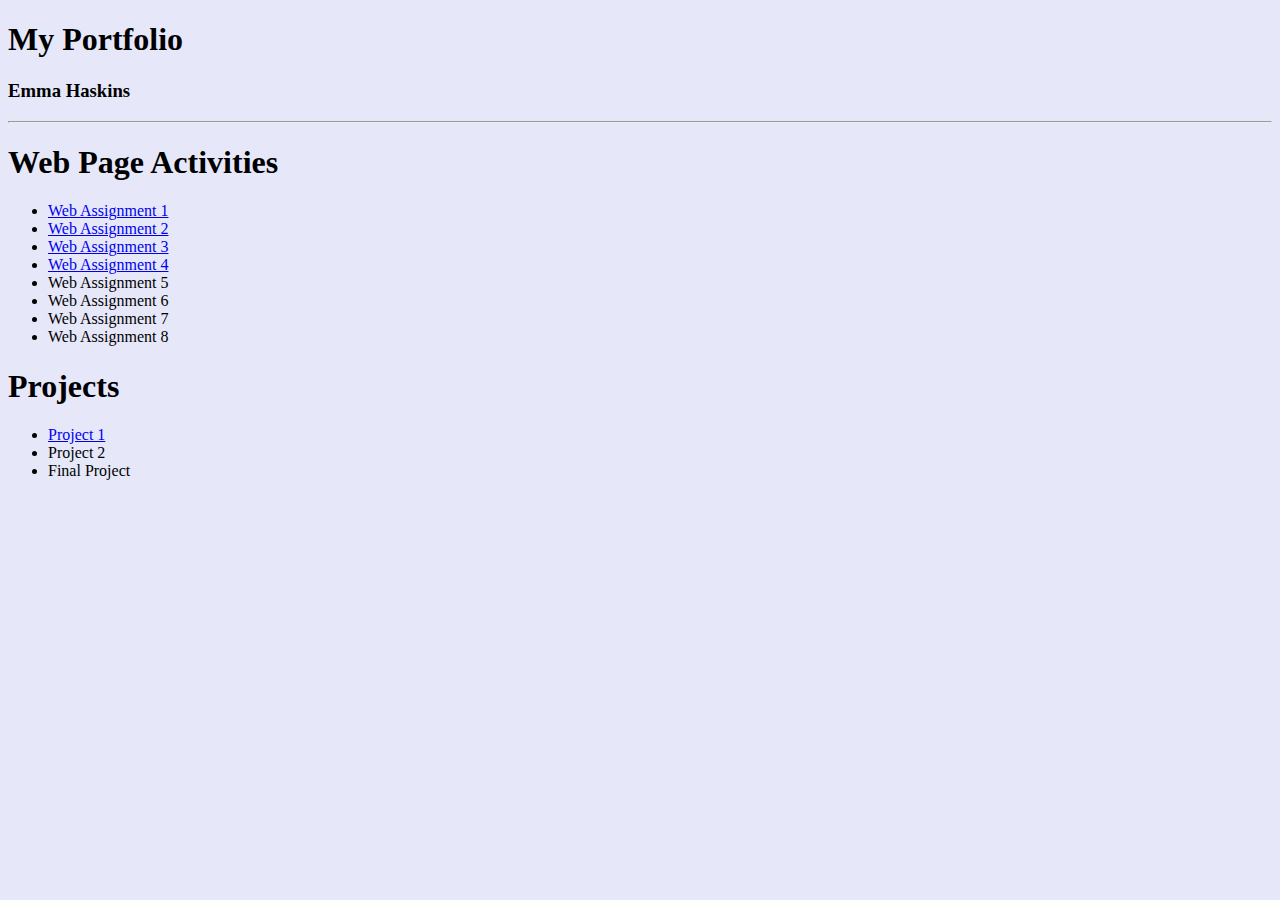
==== comw282/index.html @ 64e5c717 "Added assignment4 - PHP/SQL demo" ====
<!DOCTYPE html>
<html lang="en">
<head>
    <title>My Portfolio</title>
    <meta charset="utf-8">
</head>
<body bgcolor=e6e8fa>
    <h1>My Portfolio</h1>
    <h3>Emma Haskins</h3>
    <hr/>
    <h1>Web Page Activities</h1>
    <ul>
        <li><a href="assignment1/index.php">Web Assignment 1</a></li>
        <li><a href="assignment2/index.php">Web Assignment 2</a></li>
        <li><a href="assignment3/index.php">Web Assignment 3</a></li>
        <li><a href="assignment4/index.html">Web Assignment 4</a></li>
        <li>Web Assignment 5</li>
        <li>Web Assignment 6</li>
        <li>Web Assignment 7</li>
        <li>Web Assignment 8</li>
    </ul>
    <h1>Projects</h1>
    <ul>
        <li><a href="project1/inventory.php">Project 1</a></li>
        <li>Project 2</li>
        <li>Final Project</li>
    </ul>
</body>
</html>
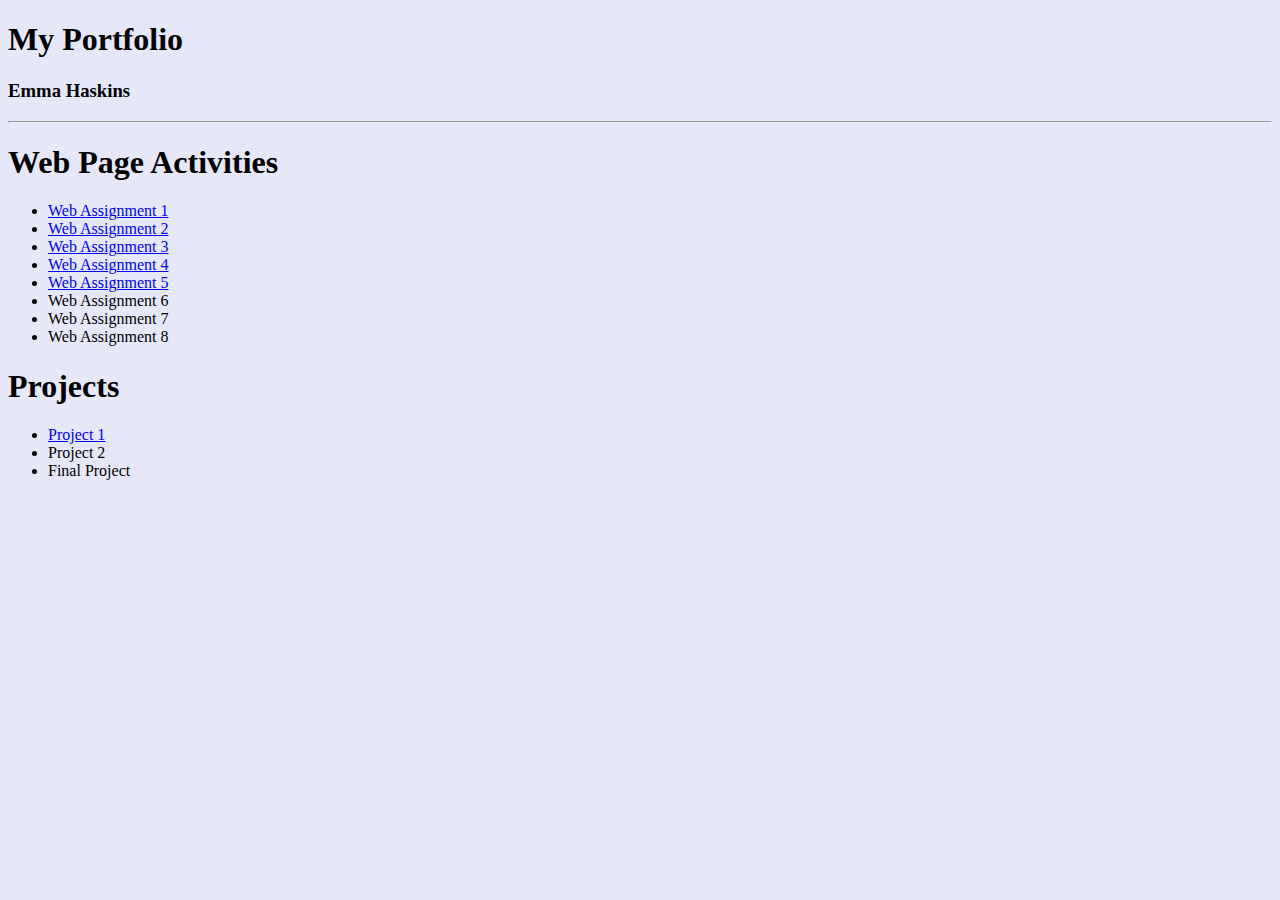
==== commit ca71ea7e: "Added Assignment 5 link" ====
--- a/comw282/index.html
+++ b/comw282/index.html
@@ -13,8 +13,8 @@
         <li><a href="assignment1/index.php">Web Assignment 1</a></li>
         <li><a href="assignment2/index.php">Web Assignment 2</a></li>
         <li><a href="assignment3/index.php">Web Assignment 3</a></li>
-        <li><a href="assignment4/index.html">Web Assignment 4</a></li>
-        <li>Web Assignment 5</li>
+        <li><a href="assignment4/index.php">Web Assignment 4</a></li>
+        <li><a href="assignment5/index.php">Web Assignment 5</a></li>
         <li>Web Assignment 6</li>
         <li>Web Assignment 7</li>
         <li>Web Assignment 8</li>
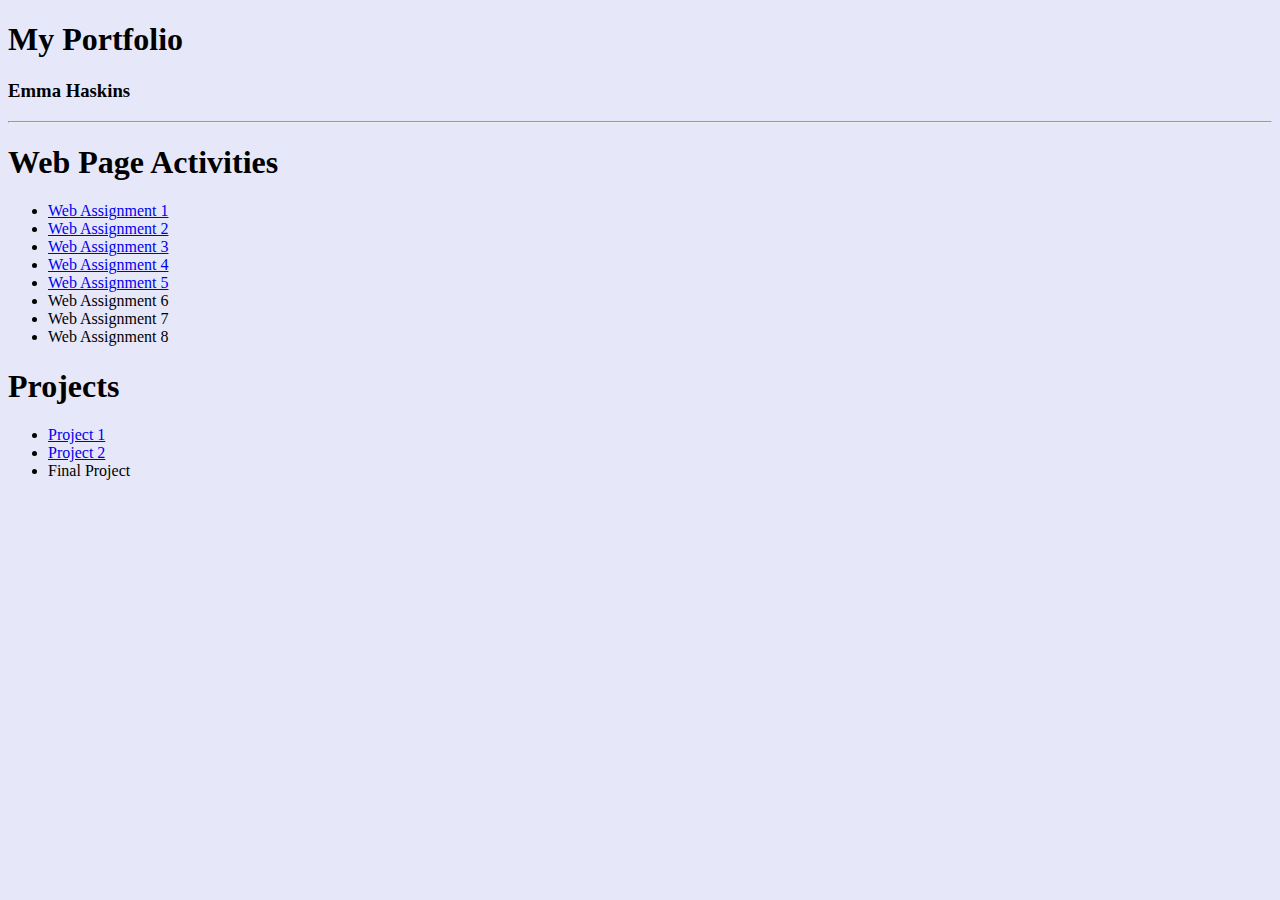
==== commit ad024944: "Project 2 initial commit Implemented SQL create and insert functions" ====
--- a/comw282/index.html
+++ b/comw282/index.html
@@ -22,7 +22,7 @@
     <h1>Projects</h1>
     <ul>
         <li><a href="project1/inventory.php">Project 1</a></li>
-        <li>Project 2</li>
+        <li><a href="project2/inventory.php">Project 2</a></li>
         <li>Final Project</li>
     </ul>
 </body>
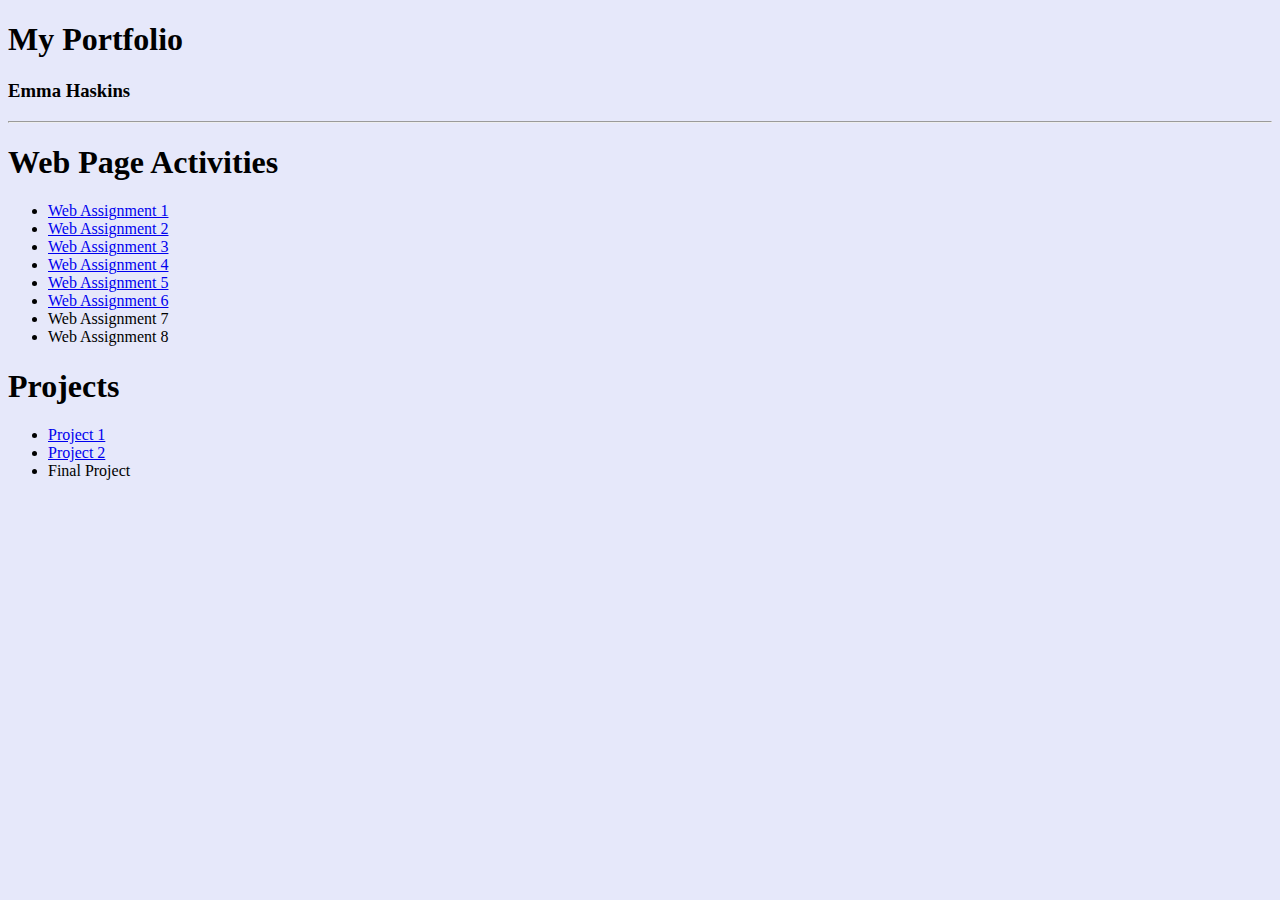
==== commit 4c781963: "Implemented Assignment 1 objectives with JavaScript instead of PHP" ====
--- a/comw282/index.html
+++ b/comw282/index.html
@@ -15,7 +15,7 @@
         <li><a href="assignment3/index.php">Web Assignment 3</a></li>
         <li><a href="assignment4/index.php">Web Assignment 4</a></li>
         <li><a href="assignment5/index.php">Web Assignment 5</a></li>
-        <li>Web Assignment 6</li>
+        <li><a href="assignment6/index.php">Web Assignment 6</a></li>
         <li>Web Assignment 7</li>
         <li>Web Assignment 8</li>
     </ul>
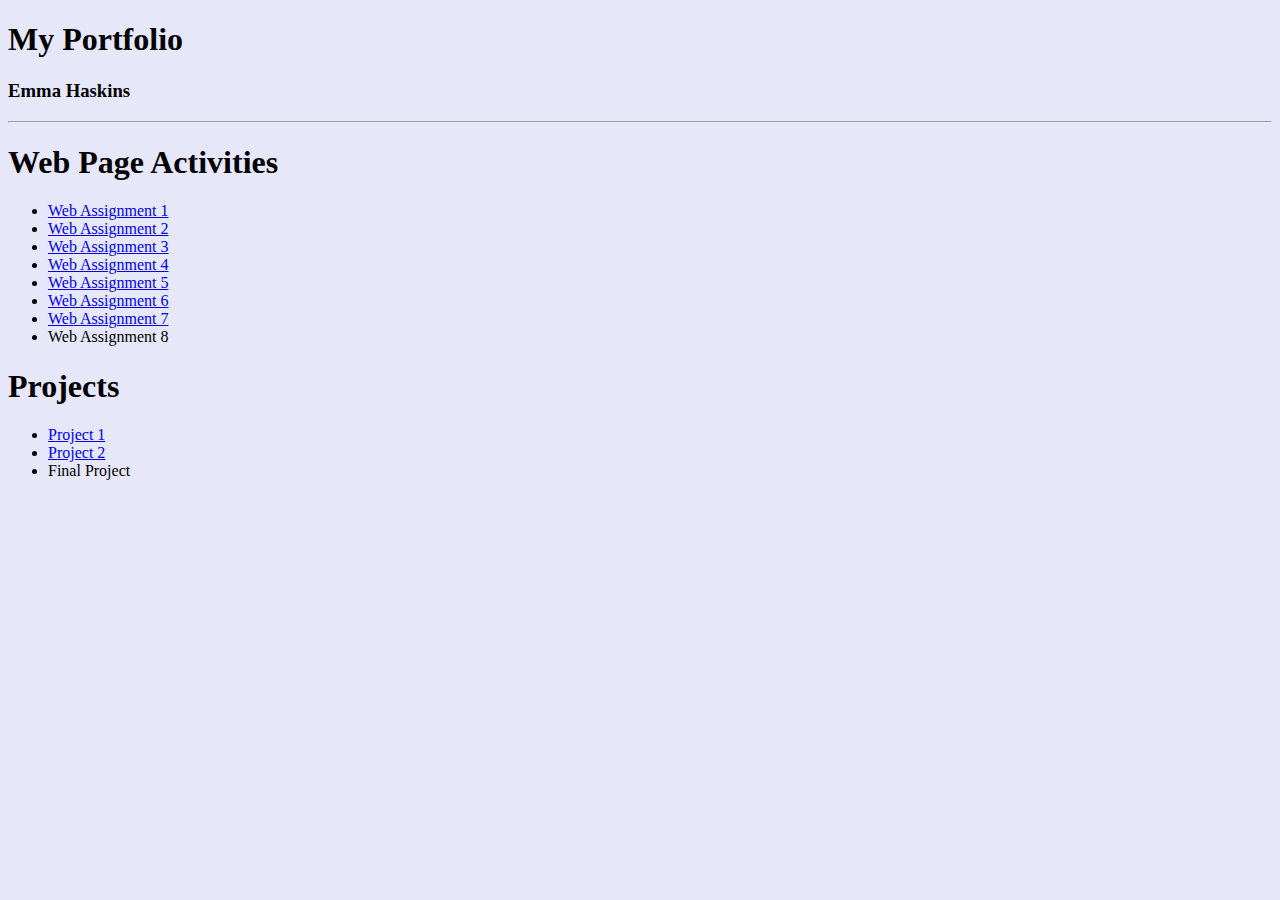
==== commit f1ab37d6: "Assignment 7 initial commit" ====
--- a/comw282/index.html
+++ b/comw282/index.html
@@ -16,7 +16,7 @@
         <li><a href="assignment4/index.php">Web Assignment 4</a></li>
         <li><a href="assignment5/index.php">Web Assignment 5</a></li>
         <li><a href="assignment6/index.php">Web Assignment 6</a></li>
-        <li>Web Assignment 7</li>
+        <li><a href="assignment7/index.html">Web Assignment 7</a></li>
         <li>Web Assignment 8</li>
     </ul>
     <h1>Projects</h1>
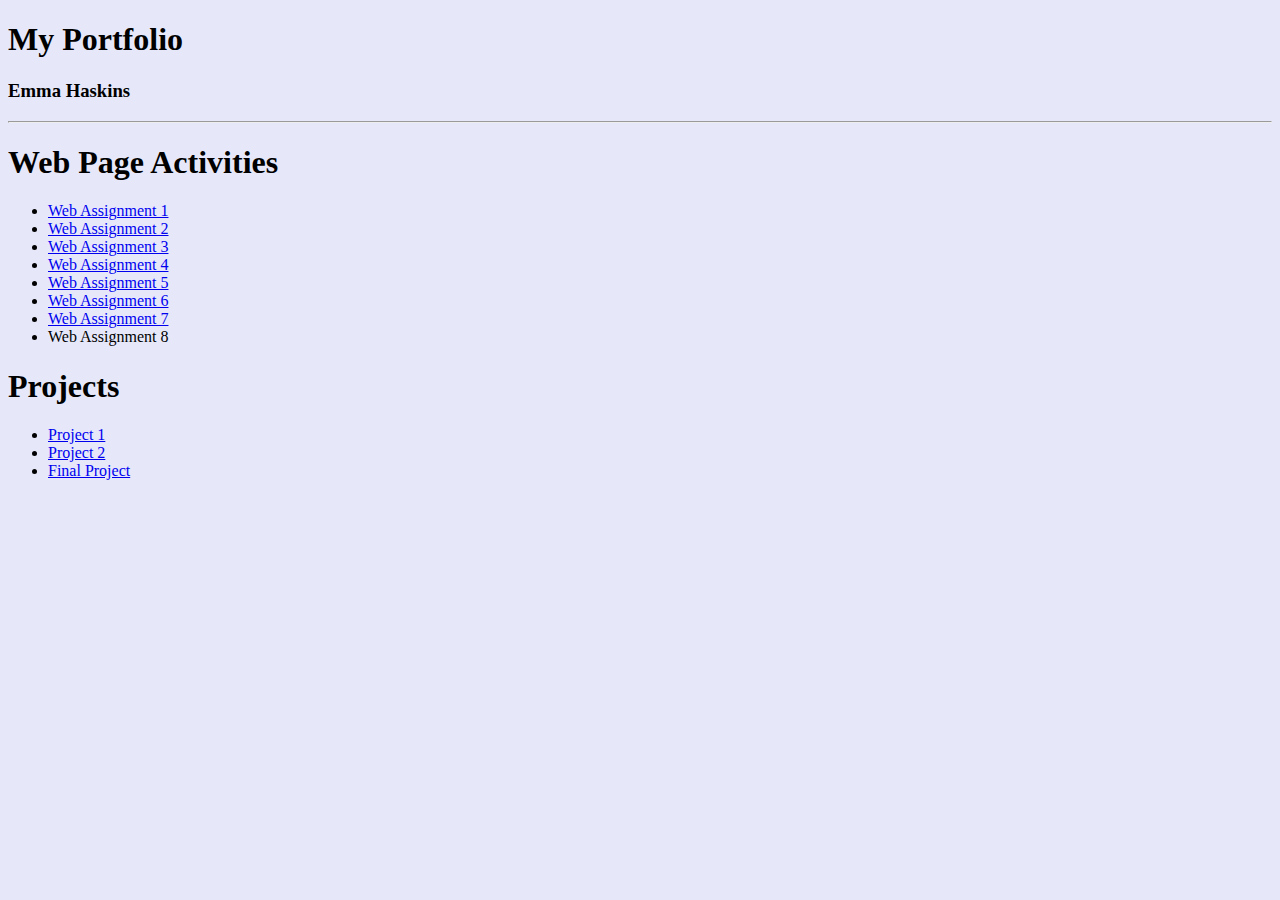
==== commit 45df5c1f: "COMW-282 Final Project Initial Commit" ====
--- a/comw282/index.html
+++ b/comw282/index.html
@@ -23,7 +23,7 @@
     <ul>
         <li><a href="project1/inventory.php">Project 1</a></li>
         <li><a href="project2/inventory.php">Project 2</a></li>
-        <li>Final Project</li>
+        <li><a href="final_project/index.html">Final Project</a></li>
     </ul>
 </body>
 </html>